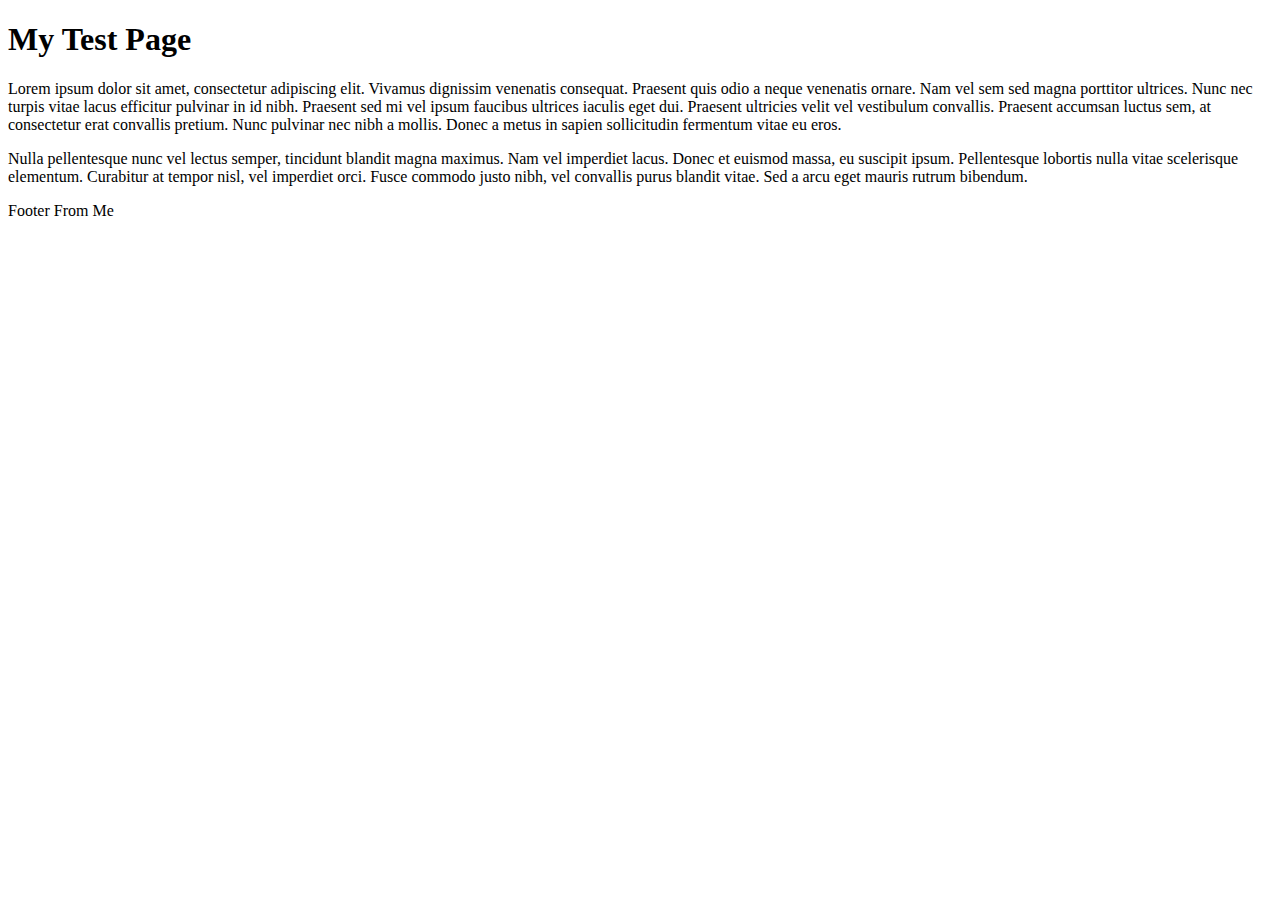
==== index.html @ c43a24d1 "Adding the initial files" ====
<!doctype html>
<html>
<head>
<meta charset="utf-8">
<meta name="viewport" content="width=device-width, initial-scale=1">
<link rel="stylesheet" href="mystyles.css">
<title>Test mobile page</title>
</head>

<body>
<header><h1>My Test Page</h1></header>
<div id="container">
<p>Lorem ipsum dolor sit amet, consectetur adipiscing elit. Vivamus dignissim venenatis consequat. Praesent quis odio a neque venenatis ornare. Nam vel sem sed magna porttitor ultrices. Nunc nec turpis vitae lacus efficitur pulvinar in id nibh. Praesent sed mi vel ipsum faucibus ultrices iaculis eget dui. Praesent ultricies velit vel vestibulum convallis. Praesent accumsan luctus sem, at consectetur erat convallis pretium. Nunc pulvinar nec nibh a mollis. Donec a metus in sapien sollicitudin fermentum vitae eu eros.</p>
<p>Nulla pellentesque nunc vel lectus semper, tincidunt blandit magna maximus. Nam vel imperdiet lacus. Donec et euismod massa, eu suscipit ipsum. Pellentesque lobortis nulla vitae scelerisque elementum. Curabitur at tempor nisl, vel imperdiet orci. Fusce commodo justo nibh, vel convallis purus blandit vitae. Sed a arcu eget mauris rutrum bibendum.</p>
</div>
<footer>Footer From Me</footer>
</body>
</html>
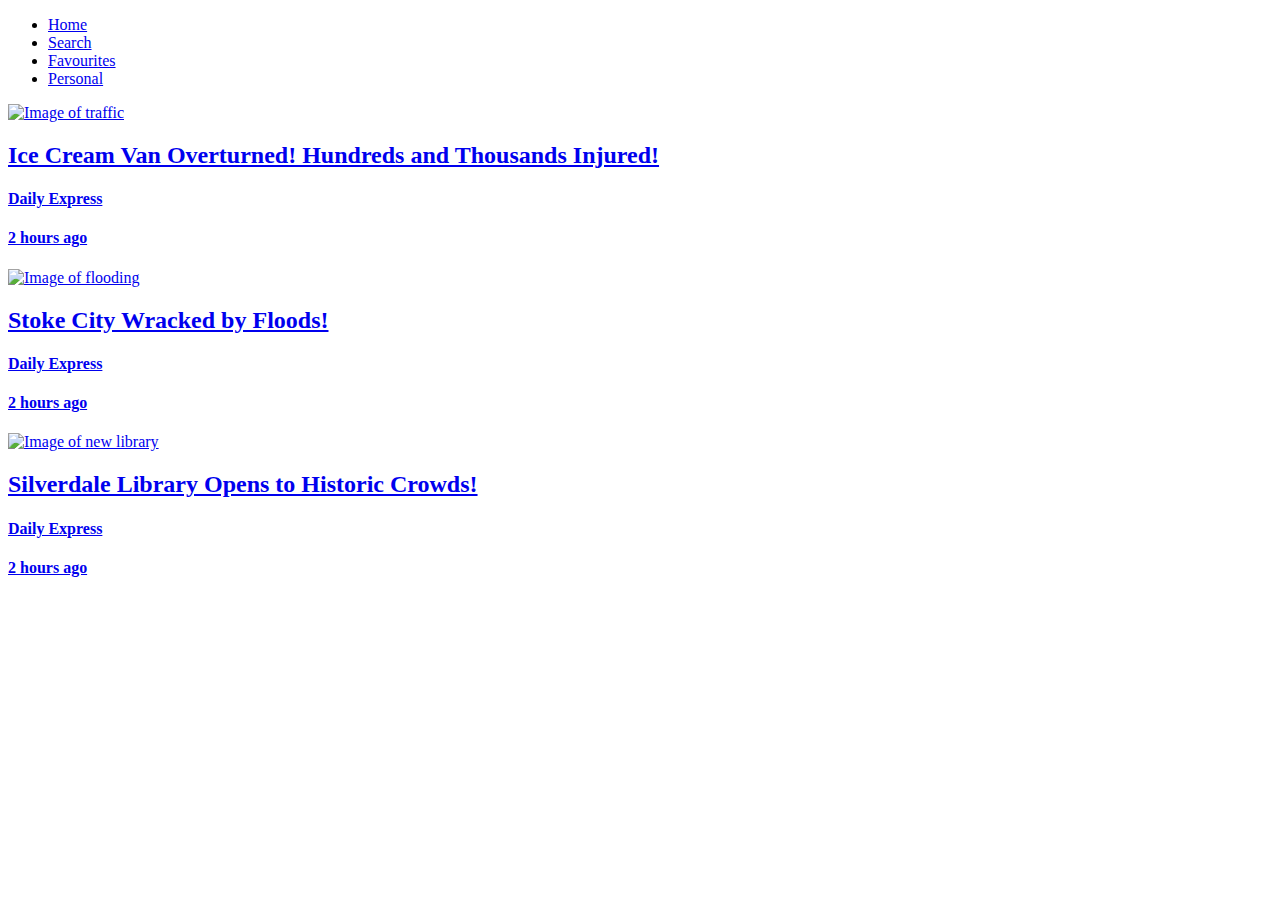
==== commit 2fdc2c31: "Favions" ====
--- a/index.html
+++ b/index.html
@@ -1,18 +1,81 @@
-<!doctype html>
-<html>
-<head>
-<meta charset="utf-8">
-<meta name="viewport" content="width=device-width, initial-scale=1">
-<link rel="stylesheet" href="mystyles.css">
-<title>Test mobile page</title>
-</head>
-
-<body>
-<header><h1>My Test Page</h1></header>
-<div id="container">
-<p>Lorem ipsum dolor sit amet, consectetur adipiscing elit. Vivamus dignissim venenatis consequat. Praesent quis odio a neque venenatis ornare. Nam vel sem sed magna porttitor ultrices. Nunc nec turpis vitae lacus efficitur pulvinar in id nibh. Praesent sed mi vel ipsum faucibus ultrices iaculis eget dui. Praesent ultricies velit vel vestibulum convallis. Praesent accumsan luctus sem, at consectetur erat convallis pretium. Nunc pulvinar nec nibh a mollis. Donec a metus in sapien sollicitudin fermentum vitae eu eros.</p>
-<p>Nulla pellentesque nunc vel lectus semper, tincidunt blandit magna maximus. Nam vel imperdiet lacus. Donec et euismod massa, eu suscipit ipsum. Pellentesque lobortis nulla vitae scelerisque elementum. Curabitur at tempor nisl, vel imperdiet orci. Fusce commodo justo nibh, vel convallis purus blandit vitae. Sed a arcu eget mauris rutrum bibendum.</p>
-</div>
-<footer>Footer From Me</footer>
-</body>
-</html>
+<!DOCTYPE html>
+<html lang="en">
+  <head>
+    <meta charset="utf-8">
+    <meta http-equiv="X-UA-Compatible" content="IE=edge">
+    <meta name="viewport" content="width=device-width, initial-scale=1">
+      <link type="image/png" href="assets/icons/favicon.ico" />
+    <!-- The above 3 meta tags *must* come first in the head; any other head content must come *after* these tags -->
+    <title>Local News!</title>
+    <link href="https://fonts.googleapis.com/css?family=Roboto" rel="stylesheet">
+    <link href="main.css" rel="stylesheet">
+      
+      <link rel="icon" href="assets/icons/favicon-16x16.png" type="image/png" sizes="16x16" />
+      <link rel="icon" href="assets/icons/favicon-32x32.png" type="image/png" sizes="32x32" />
+      <link rel="icon" href="assets/icons/favicon-96x96.png" type="image/png" sizes="92x92" />
+      
+      <link rel="apple-touch-icon" sizes="57x57" href="/assets/icons/apple-icon-57x57.png">
+      <link rel="apple-touch-icon" sizes="60x60" href="assets/icons/apple-icon-60x60.png">
+      <link rel="apple-touch-icon" sizes="72x72" href="/assets/icons/apple-icon-72x72.png">
+      <link rel="apple-touch-icon" sizes="76x76" href="/assets/icons/apple-icon-76x76.png">
+      <link rel="apple-touch-icon" sizes="114x114" href="/assets/icons/apple-icon-114x114.png">
+      <link rel="apple-touch-icon" sizes="120x120" href="/assets/icons/apple-icon-120x120.png">
+      <link rel="apple-touch-icon" sizes="144x144" href="/assets/icons/apple-icon-144x144.png">
+      <link rel="apple-touch-icon" sizes="152x152" href="/assets/icons/apple-icon-152x152.png">
+      <link rel="apple-touch-icon" sizes="180x180" href="/assets/icons/apple-icon-180x180.png">
+      <link rel="icon" type="image/png" sizes="192x192"  href="/assets/icons/android-icon-192x192.png">
+      <link rel="icon" type="image/png" sizes="32x32" href="/assets/icons/favicon-32x32.png">
+      <link rel="icon" type="image/png" sizes="96x96" href="/assets/icons/favicon-96x96.png">
+      <link rel="icon" type="image/png" sizes="16x16" href="/assets/icons/favicon-16x16.png">
+      <link rel="manifest" href="manifest.json">
+      <meta name="msapplication-TileColor" content="#ffffff">
+      <meta name="msapplication-TileImage" content="/assets/icons/ms-icon-144x144.png">
+      <meta name="theme-color" content="#ffffff">
+
+	</head>
+	
+	<body>
+        <!-- Navigation -->
+        <ul class="nav">
+            <li><a href="index.html">Home</a></li>
+            <li><a href="#">Search</a></li>
+            <li><a href="#">Favourites</a></li>
+            <li><a href="#">Personal</a></li>
+        </ul>
+        <!-- Articles -->
+        <div class="flexbox">
+            <li><a href="index.html">
+                <img src="assets/img/article1.jpg" alt="Image of traffic" />
+                <h2>Ice Cream Van Overturned! Hundreds and Thousands Injured!</h2>
+                <h4>Daily Express</h4>
+                <h4>2 hours ago</h4>
+                </a></li>
+            <li><a href="#">
+                <img src="assets/img/article2.jpg" alt="Image of flooding" />
+                <h2>Stoke City Wracked by Floods!</h2>
+                <h4>Daily Express</h4>
+                <h4>2 hours ago</h4>
+                </a></li>
+            <li><a href="#">
+                <img src="assets/img/article3.jpg" alt="Image of new library" />
+                <h2>Silverdale Library Opens to Historic Crowds!</h2>
+                <h4>Daily Express</h4>
+                <h4>2 hours ago</h4>
+                </a></li>
+        </div>
+        
+        <script>
+        if ('serviceWorker' in navigator) {
+            window.addEventListener('load', function() {
+                navigator.serviceWorker.register('serviceworker.js').then(function(registration) {
+                    // Registration was successful
+                    console.log('ServiceWorker registration successful with scope: ', registration.scope);
+                }).catch(function(err) {
+                    // registration failed :(
+                    console.log('ServiceWorker registration failed: ', err);
+                });
+            });
+        }
+      </script>
+    </body>
+</html>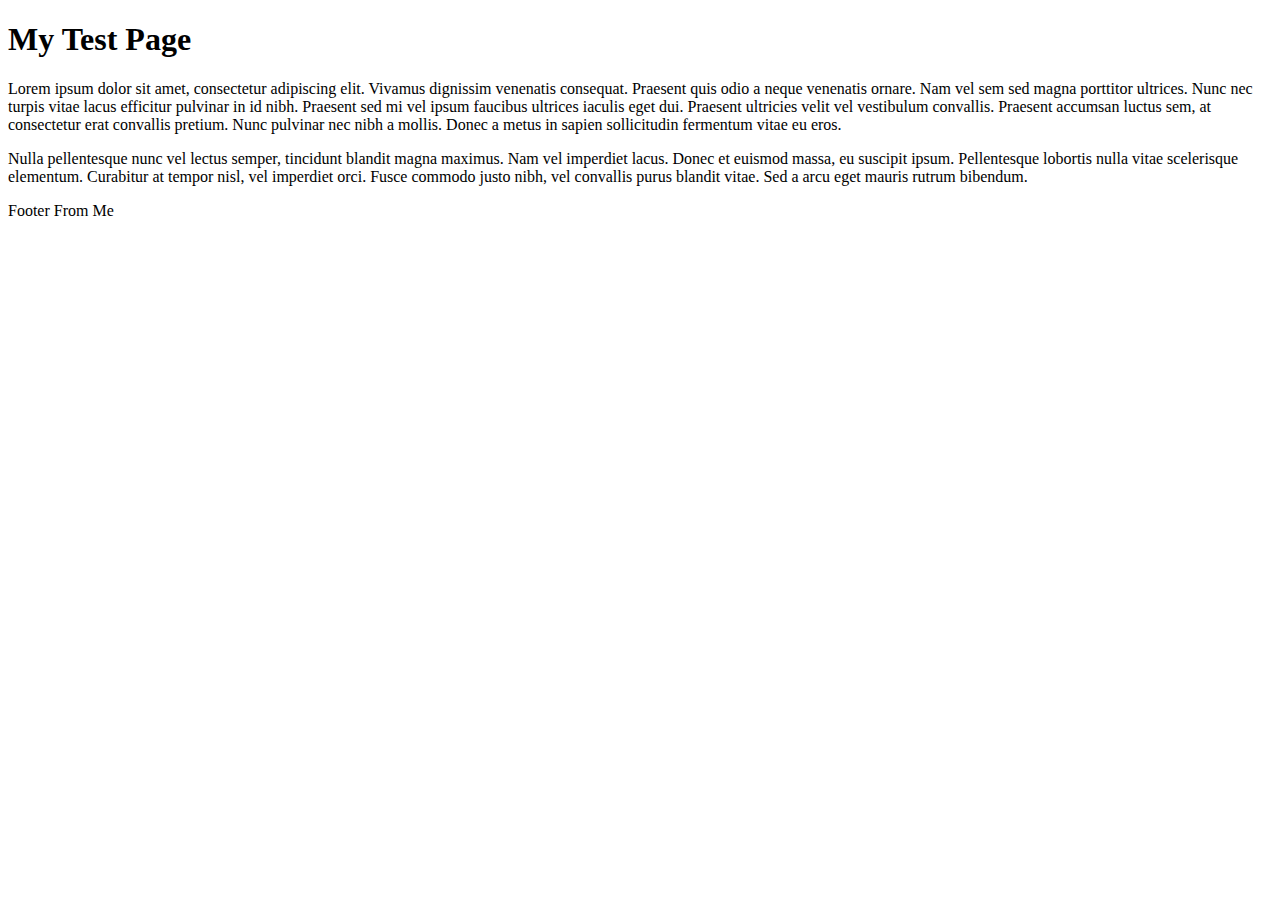
==== commit 92809a9b: "Refreshing" ====
--- a/index.html
+++ b/index.html
@@ -1,81 +1,18 @@
-<!DOCTYPE html>
-<html lang="en">
-  <head>
-    <meta charset="utf-8">
-    <meta http-equiv="X-UA-Compatible" content="IE=edge">
-    <meta name="viewport" content="width=device-width, initial-scale=1">
-      <link type="image/png" href="assets/icons/favicon.ico" />
-    <!-- The above 3 meta tags *must* come first in the head; any other head content must come *after* these tags -->
-    <title>Local News!</title>
-    <link href="https://fonts.googleapis.com/css?family=Roboto" rel="stylesheet">
-    <link href="main.css" rel="stylesheet">
-      
-      <link rel="icon" href="assets/icons/favicon-16x16.png" type="image/png" sizes="16x16" />
-      <link rel="icon" href="assets/icons/favicon-32x32.png" type="image/png" sizes="32x32" />
-      <link rel="icon" href="assets/icons/favicon-96x96.png" type="image/png" sizes="92x92" />
-      
-      <link rel="apple-touch-icon" sizes="57x57" href="/assets/icons/apple-icon-57x57.png">
-      <link rel="apple-touch-icon" sizes="60x60" href="assets/icons/apple-icon-60x60.png">
-      <link rel="apple-touch-icon" sizes="72x72" href="/assets/icons/apple-icon-72x72.png">
-      <link rel="apple-touch-icon" sizes="76x76" href="/assets/icons/apple-icon-76x76.png">
-      <link rel="apple-touch-icon" sizes="114x114" href="/assets/icons/apple-icon-114x114.png">
-      <link rel="apple-touch-icon" sizes="120x120" href="/assets/icons/apple-icon-120x120.png">
-      <link rel="apple-touch-icon" sizes="144x144" href="/assets/icons/apple-icon-144x144.png">
-      <link rel="apple-touch-icon" sizes="152x152" href="/assets/icons/apple-icon-152x152.png">
-      <link rel="apple-touch-icon" sizes="180x180" href="/assets/icons/apple-icon-180x180.png">
-      <link rel="icon" type="image/png" sizes="192x192"  href="/assets/icons/android-icon-192x192.png">
-      <link rel="icon" type="image/png" sizes="32x32" href="/assets/icons/favicon-32x32.png">
-      <link rel="icon" type="image/png" sizes="96x96" href="/assets/icons/favicon-96x96.png">
-      <link rel="icon" type="image/png" sizes="16x16" href="/assets/icons/favicon-16x16.png">
-      <link rel="manifest" href="manifest.json">
-      <meta name="msapplication-TileColor" content="#ffffff">
-      <meta name="msapplication-TileImage" content="/assets/icons/ms-icon-144x144.png">
-      <meta name="theme-color" content="#ffffff">
-
-	</head>
-	
-	<body>
-        <!-- Navigation -->
-        <ul class="nav">
-            <li><a href="index.html">Home</a></li>
-            <li><a href="#">Search</a></li>
-            <li><a href="#">Favourites</a></li>
-            <li><a href="#">Personal</a></li>
-        </ul>
-        <!-- Articles -->
-        <div class="flexbox">
-            <li><a href="index.html">
-                <img src="assets/img/article1.jpg" alt="Image of traffic" />
-                <h2>Ice Cream Van Overturned! Hundreds and Thousands Injured!</h2>
-                <h4>Daily Express</h4>
-                <h4>2 hours ago</h4>
-                </a></li>
-            <li><a href="#">
-                <img src="assets/img/article2.jpg" alt="Image of flooding" />
-                <h2>Stoke City Wracked by Floods!</h2>
-                <h4>Daily Express</h4>
-                <h4>2 hours ago</h4>
-                </a></li>
-            <li><a href="#">
-                <img src="assets/img/article3.jpg" alt="Image of new library" />
-                <h2>Silverdale Library Opens to Historic Crowds!</h2>
-                <h4>Daily Express</h4>
-                <h4>2 hours ago</h4>
-                </a></li>
-        </div>
-        
-        <script>
-        if ('serviceWorker' in navigator) {
-            window.addEventListener('load', function() {
-                navigator.serviceWorker.register('serviceworker.js').then(function(registration) {
-                    // Registration was successful
-                    console.log('ServiceWorker registration successful with scope: ', registration.scope);
-                }).catch(function(err) {
-                    // registration failed :(
-                    console.log('ServiceWorker registration failed: ', err);
-                });
-            });
-        }
-      </script>
-    </body>
-</html>+<!doctype html>
+<html>
+<head>
+<meta charset="utf-8">
+<meta name="viewport" content="width=device-width, initial-scale=1">
+<link rel="stylesheet" href="mystyles.css">
+<title>Test mobile page</title>
+</head>
+
+<body>
+<header><h1>My Test Page</h1></header>
+<div id="container">
+<p>Lorem ipsum dolor sit amet, consectetur adipiscing elit. Vivamus dignissim venenatis consequat. Praesent quis odio a neque venenatis ornare. Nam vel sem sed magna porttitor ultrices. Nunc nec turpis vitae lacus efficitur pulvinar in id nibh. Praesent sed mi vel ipsum faucibus ultrices iaculis eget dui. Praesent ultricies velit vel vestibulum convallis. Praesent accumsan luctus sem, at consectetur erat convallis pretium. Nunc pulvinar nec nibh a mollis. Donec a metus in sapien sollicitudin fermentum vitae eu eros.</p>
+<p>Nulla pellentesque nunc vel lectus semper, tincidunt blandit magna maximus. Nam vel imperdiet lacus. Donec et euismod massa, eu suscipit ipsum. Pellentesque lobortis nulla vitae scelerisque elementum. Curabitur at tempor nisl, vel imperdiet orci. Fusce commodo justo nibh, vel convallis purus blandit vitae. Sed a arcu eget mauris rutrum bibendum.</p>
+</div>
+<footer>Footer From Me</footer>
+</body>
+</html>
--- a/mystyles.css
+++ b/mystyles.css
@@ -0,0 +1,3 @@
+img {
+    width: 100%;
+}